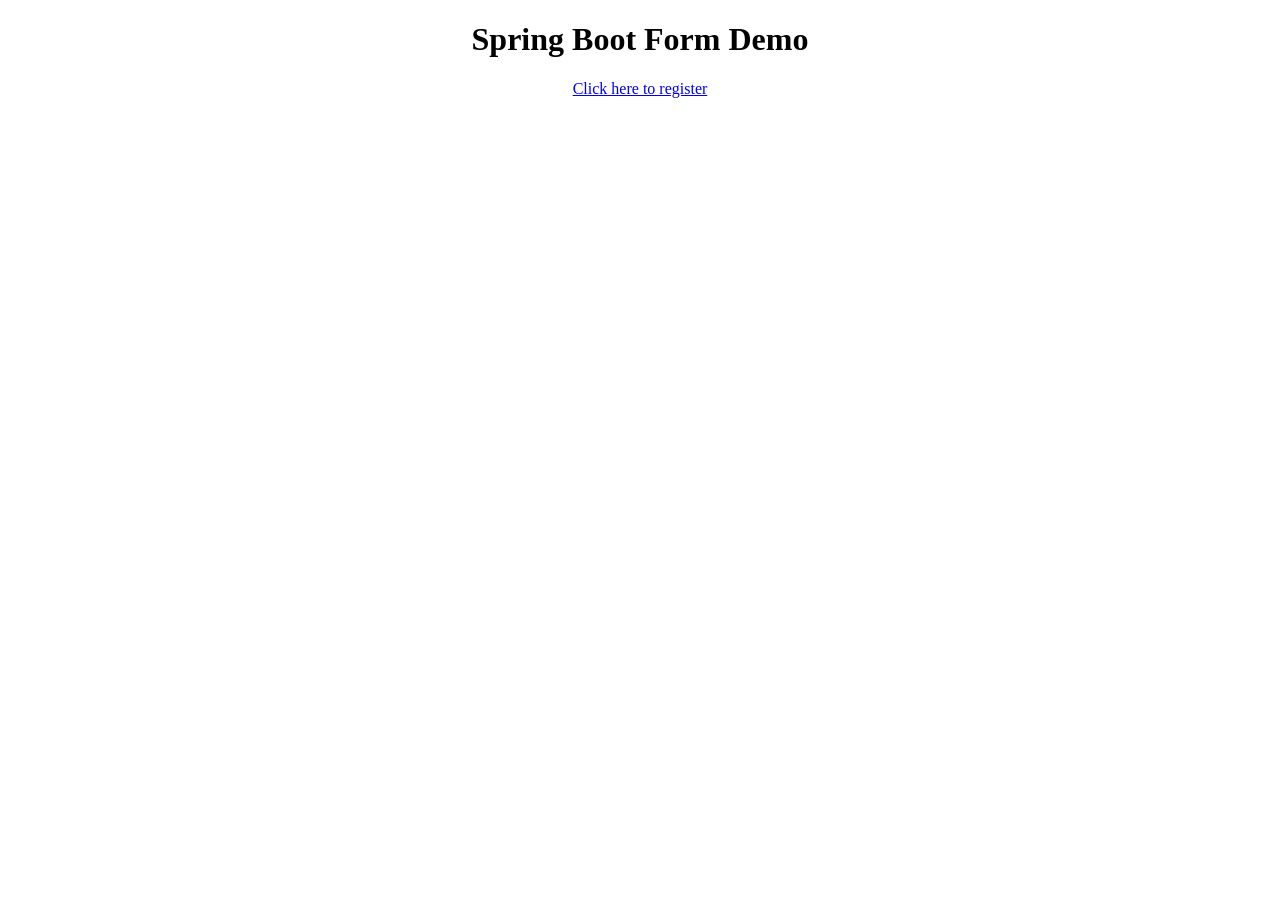
==== initial/src/main/resources/templates/index.html @ 82b17d52 "added simple form handling" ====
<!DOCTYPE html>
<html>
<head>
<meta charset="ISO-8859-1">
<title>Spring Boot Form Demo</title>
</head>
<body>
    <div align="center">
        <h1>Spring Boot Form Demo</h1>
        <a href="/register">Click here to register</a>
    </div>
</body>
</html>
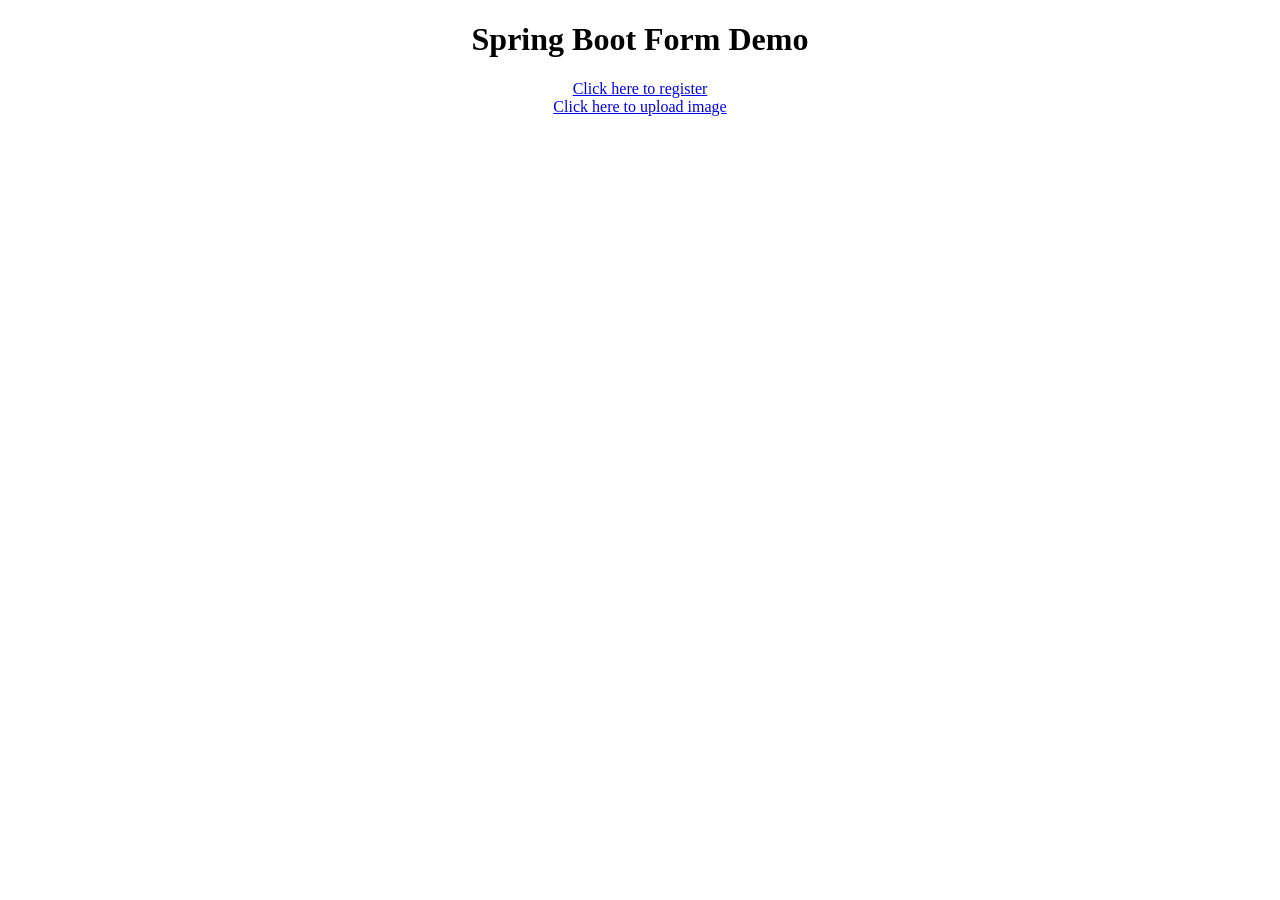
==== commit 6c71416c: "added image upload" ====
--- a/initial/src/main/resources/templates/index.html
+++ b/initial/src/main/resources/templates/index.html
@@ -7,7 +7,8 @@
 <body>
     <div align="center">
         <h1>Spring Boot Form Demo</h1>
-        <a href="/register">Click here to register</a>
+        <a href="/register">Click here to register</a> <br/>
+        <a href="/imageUpload">Click here to upload image</a>
     </div>
 </body>
 </html>
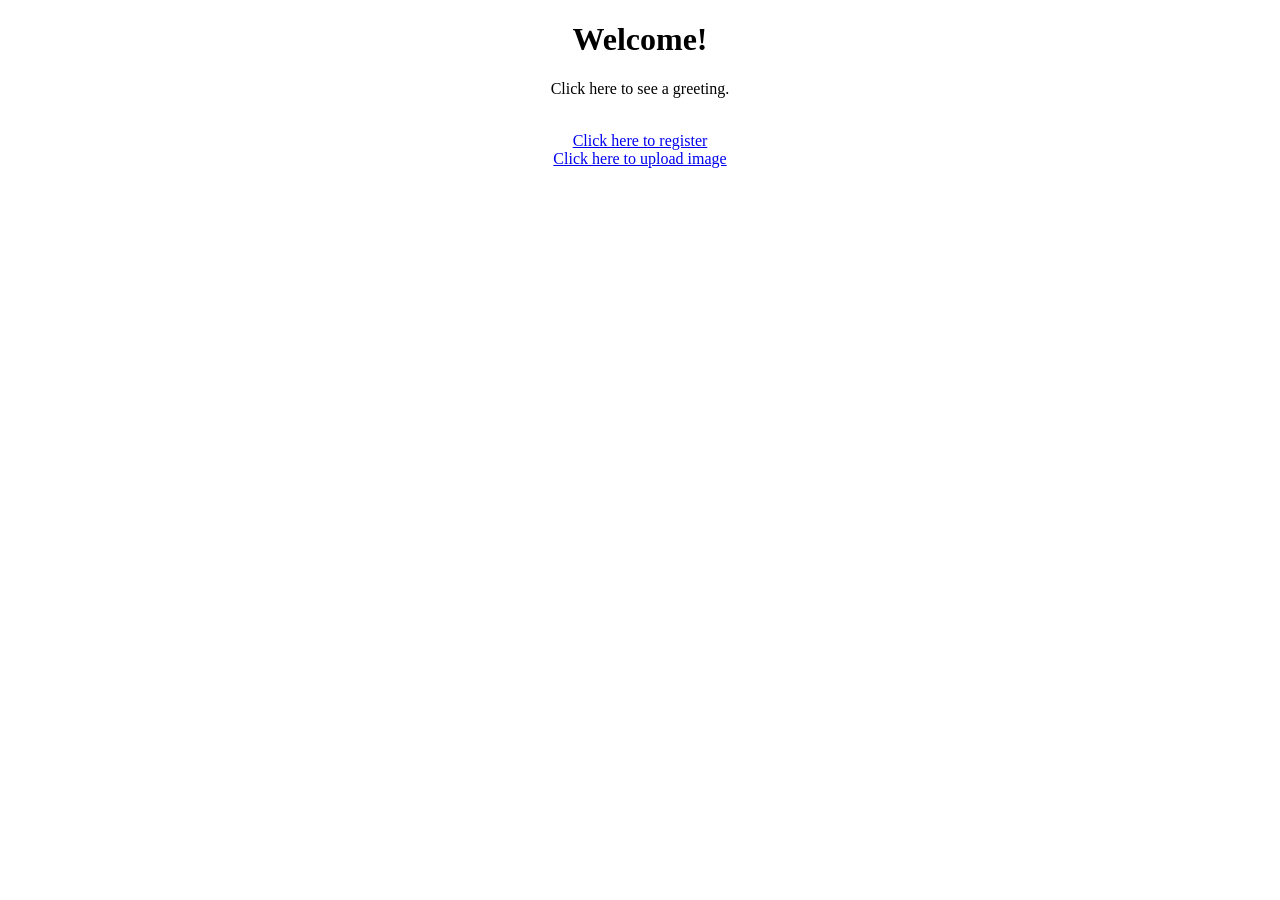
==== commit d1c91b40: "clear unnecessary files" ====
--- a/initial/src/main/resources/templates/index.html
+++ b/initial/src/main/resources/templates/index.html
@@ -1,14 +1,17 @@
 <!DOCTYPE html>
-<html>
+<html xmlns="http://www.w3.org/1999/xhtml"
+    xmlns:th="https://www.thymeleaf.org">
 <head>
 <meta charset="ISO-8859-1">
 <title>Spring Boot Form Demo</title>
 </head>
 <body>
     <div align="center">
-        <h1>Spring Boot Form Demo</h1>
+        <h1>Welcome!</h1>
+
+        <p>Click <a th:href="@{/hello}">here</a> to see a greeting.</p> <br/>
         <a href="/register">Click here to register</a> <br/>
-        <a href="/imageUpload">Click here to upload image</a>
+        <a href="/imageUpload">Click here to upload image</a> <br/>
     </div>
 </body>
 </html>
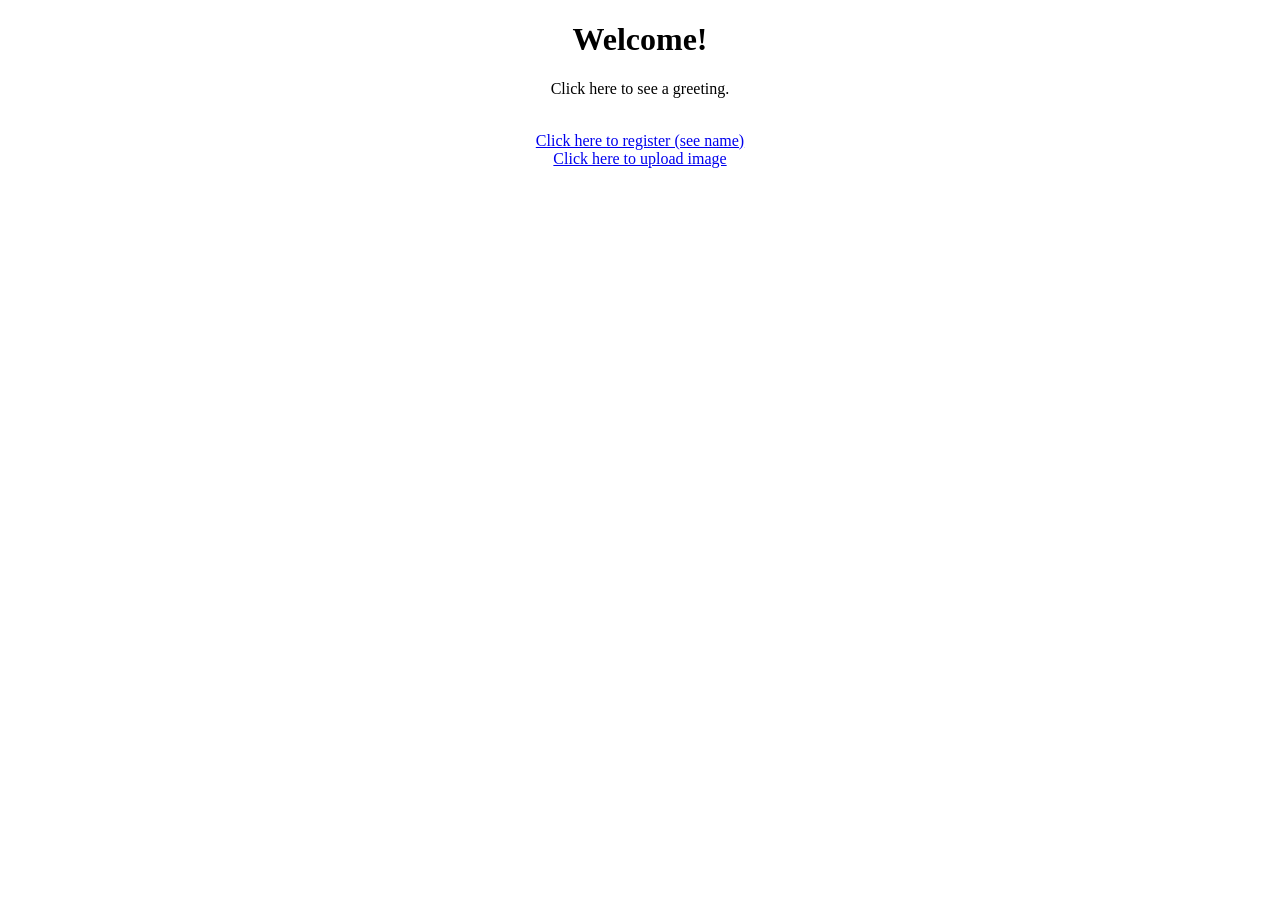
==== commit 986c2b7a: "added spring web security" ====
--- a/initial/src/main/resources/templates/index.html
+++ b/initial/src/main/resources/templates/index.html
@@ -10,7 +10,7 @@
         <h1>Welcome!</h1>
 
         <p>Click <a th:href="@{/hello}">here</a> to see a greeting.</p> <br/>
-        <a href="/register">Click here to register</a> <br/>
+        <a href="/register">Click here to register (see name)</a> <br/>
         <a href="/imageUpload">Click here to upload image</a> <br/>
     </div>
 </body>
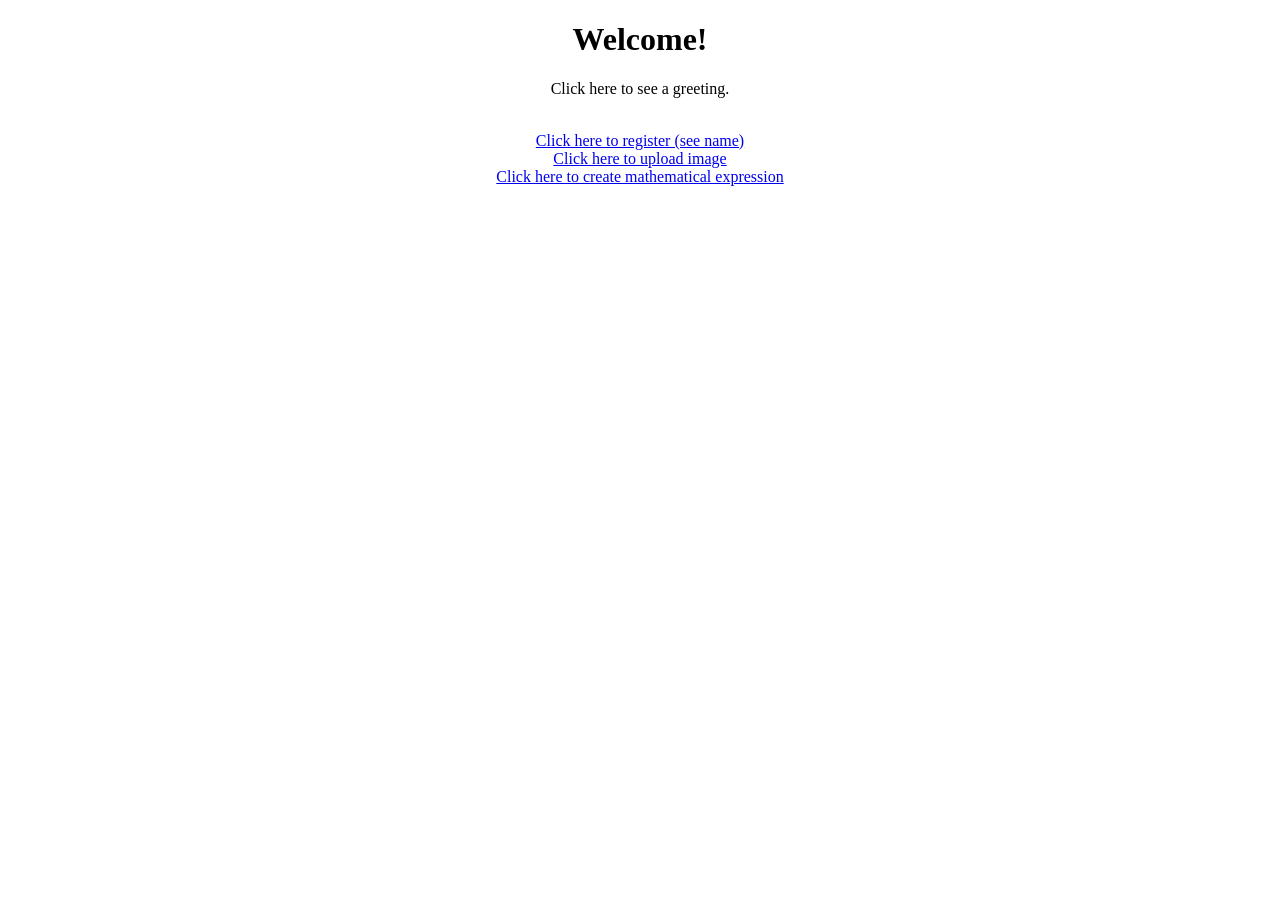
==== commit 6307f0fc: "added page for math expressions with css support" ====
--- a/initial/src/main/resources/templates/index.html
+++ b/initial/src/main/resources/templates/index.html
@@ -2,8 +2,8 @@
 <html xmlns="http://www.w3.org/1999/xhtml"
     xmlns:th="https://www.thymeleaf.org">
 <head>
-<meta charset="ISO-8859-1">
-<title>Spring Boot Form Demo</title>
+    <meta charset="ISO-8859-1">
+    <title>Spring Boot Form Demo</title>
 </head>
 <body>
     <div align="center">
@@ -12,6 +12,7 @@
         <p>Click <a th:href="@{/hello}">here</a> to see a greeting.</p> <br/>
         <a href="/register">Click here to register (see name)</a> <br/>
         <a href="/imageUpload">Click here to upload image</a> <br/>
+        <a href="/mathExpression">Click here to create mathematical expression</a> <br/>
     </div>
 </body>
 </html>
